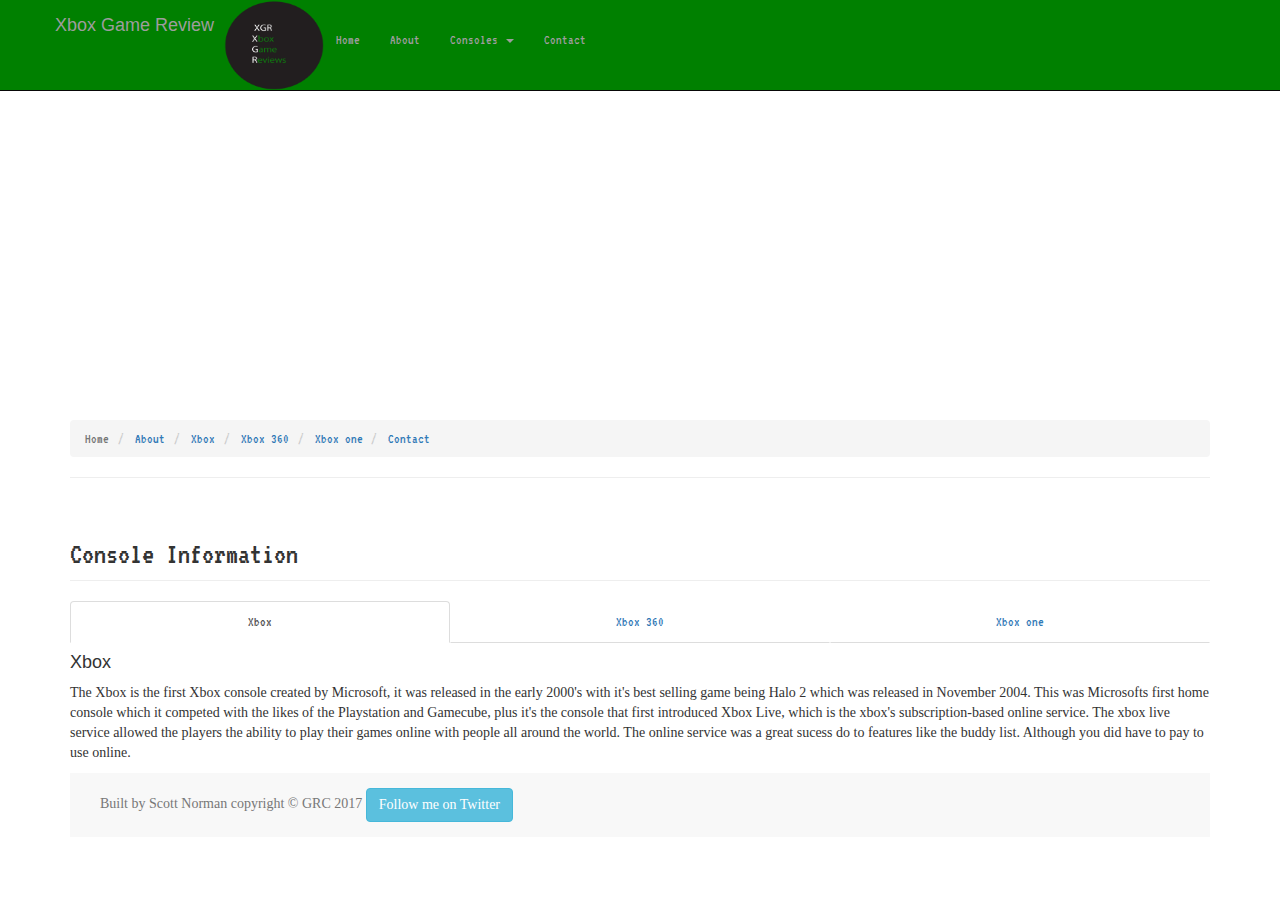
==== index.html @ 93f38dd1 "Update index.html" ====
<!DOCTYPE html>
<html lang="en">

<head>

    <meta charset="utf-8">
    <meta http-equiv="X-UA-Compatible" content="IE=edge">
    <meta name="viewport" content="width=device-width, initial-scale=1">
    <meta name="description" content="">
    <meta name="author" content="">

    <title>Xbox Game Reviews</title>

    <!-- Bootstrap Core CSS -->
    <link href="css/bootstrap.css" rel="stylesheet">

    <!-- Custom CSS -->
    <link href="css/small-business.css" rel="stylesheet">
    <link href="css/animate.css" rel="stylesheet" type="text/css">
    <link href="https://fonts.googleapis.com/css?family=Open+Sans" rel="stylesheet">
    <link href="https://fonts.googleapis.com/css?family=VT323" rel="stylesheet">

    <!-- HTML5 Shim and Respond.js IE8 support of HTML5 elements and media queries -->
    <!-- WARNING: Respond.js doesn't work if you view the page via file:// -->
    <!--[if lt IE 9]>
        <script src="https://oss.maxcdn.com/libs/html5shiv/3.7.0/html5shiv.js"></script>
        <script src="https://oss.maxcdn.com/libs/respond.js/1.4.2/respond.min.js"></script>
    <![endif]-->

</head>

<body>

    <!-- Navigation -->
    <nav class="navbar navbar-inverse navbar-fixed-top" role="navigation">
        <div class="container">
            <!-- Brand and toggle get grouped for better mobile display -->
            <div class="navbar-header">
                <button type="button" class="navbar-toggle" data-toggle="collapse" data-target="#bs-example-navbar-collapse-1">
                    <span class="sr-only">Toggle navigation</span>
                    <span class="icon-bar"></span>
                    <span class="icon-bar"></span>
                    <span class="icon-bar"></span>
                </button>
                 <a class="navbar-right"> <img src="assets/logo4.png"  class="animated rubberBand" width="100" height="90" ></a>
                <a class="navbar-brand" href=" index.html" >Xbox Game Review &nbsp</a>
                
            </div>
            <!-- Collect the nav links, forms, and other content for toggling -->
            <div class="collapse navbar-collapse" id="bs-example-navbar-collapse-1">
                <ul class="nav navbar-nav">
                    <li>
                        <a href="index.html">&nbsp Home</a>
                    </li>
                    <li>
                        <a href="About.html">About</a>
                    </li>
                     <li class="dropdown">
                        <a href="#" class="dropdown-toggle" data-toggle="dropdown">Consoles <b class="caret"></b></a>
                        <ul class="dropdown-menu">
                            <li>
                                <a href="xbox.html">Xbox</a>
                            </li>
                            <li>
                                <a href="Xbox360.html">Xbox 360</a>
                            </li>
                            <li>
                                <a href="XboxOne.html">Xbox One</a>
                            </li>
                            </ul>
                           
                    <li>
                        <a href="contact.html">Contact</a>
                    </li>
                </ul>
            </div>
            <!-- /.navbar-collapse -->
        </div>
        <!-- /.container -->
    </nav>

    <!-- Page Content -->
    <div class="container">

        <!-- Heading Row -->
        <div class="row">
            <div class="col-md-8">
                <iframe width="560" height="315" src="https://www.youtube.com/embed/UiK8Lu58iWo" frameborder="0" allowfullscreen></iframe>
                </a>
            </div>
           
        </div>
        <!-- /.row -->
        <ol class="breadcrumb">
<li class="active">Home</li>
    <li><a href="About.html">About</a></li> 
    <li><a href="xbox.html">Xbox</a></li>  
         <li><a href="Xbox360.html">Xbox 360</a></li>
              <li><a href="XboxOne.html">Xbox one</a></li>
      <li><a href="Contact.html">Contact</a></li> 
</ol>

        <hr>

         <!-- Service Tabs -->
        <div class="row">
            <div class="col-lg-12">
                <h2 class="page-header">Console Information</h2>
            </div>
            <div class="col-lg-12">

                <ul id="myTab" class="nav nav-tabs nav-justified">
                    <li class="active"><a href="#service-one" data-toggle="tab"><i class="fa fa-tree"></i> Xbox</a>
                    </li>
                    <li class=""><a href="#service-two" data-toggle="tab"><i class="fa fa-car"></i> Xbox 360</a>
                    </li>
                    <li class=""><a href="#service-three" data-toggle="tab"><i class="fa fa-support"></i> Xbox one</a>
                    </li>
                    
                </ul>

                <div id="myTabContent" class="tab-content">
                    <div class="tab-pane fade active in" id="service-one">
                        <h4>Xbox</h4>
                        <p>The Xbox is the first Xbox console created by Microsoft, it was released in the early 2000's with it's best selling game being Halo 2 which was released in November 2004. This was Microsofts first home console which it competed with the likes of the Playstation and Gamecube, plus it's the console that first introduced Xbox Live, which is the xbox's subscription-based online service. The xbox live service allowed the players the ability to play their games online with people all around the world. The online service was a great sucess do to features like the buddy list. Although you did have to pay to use online.</p>
                    </div>
                    <div class="tab-pane fade" id="service-two">
                        <h4>Xbox 360</h4>
                        <p>The Xbox 360 is the second installment created by Microsoft and the successor of the first Xbox it was released in November 2005 to compete with the Playstation 3 and the Nintendo Wii.The Xbox 360 expanded on Xbox live service with the ability to stream multimedia content and later the ability to purchase and stream music,televison programs and films by the Xbox music and Xbox video services it's also the console that introduced the Xbox connect so players could play their games without a controller.</p>
                    </div>
                    <div class="tab-pane fade" id="service-three">
                        <h4>Xbox one</h4>
                        <p>The Xbox One is the third installment for the Xbox consoles created by Microsoft it's the sucessor for the Xbox 360 it has a large number of internet-based feautres, such as youtube. This was microsofts attempt to compete with the playstation 4 like the xbox 360 it also allows gamers to use the kinect to play,in june 2016 Microsoft updated the console called Xbox one S. </p>
                     
                    </div>
              
                </div>

            </div>
        </div>
        
        <!--contact modal button-->
        
          <!--Modal Gallery-->
     <div class="modal fade" id="Contact" role="dialog">
        <div class="modal-dialog">
            <div class="modal-content">
            <!--modal header-->
                <div class="modal-header">
                </div>
            <!--modal body-->
            <div class="modal-body">
                </div>
            <!--modal footer-->
            <div class="modal-footer">
                <a class="btn btn-default" data-dismiss="modal">close</a>
            </div>
            </div>
        </div>
    </div>
        
     <!--footer Start--> <!-- defualt-fixed bottom is the position of the second contact button and built by Scott text-->
     <div class="navbar-default navbar-Static-bottom">
         <div class="container">
   <p class="navbar-text">Built by Scott Norman copyright &copy; GRC 2017 <a class="btn btn-info" href="https://www.twitter.com/scott7norman5" target="_blank">Follow me on Twitter</a></p>      
         </div>
     </div>
    <!-- footer END-->
    </div>
    <!-- /.container -->

    <!-- jQuery -->
    <script src="js/jquery.js"></script>

    <!-- Bootstrap Core JavaScript -->
    <script src="js/bootstrap.min.js"></script>

</body>

</html>
---- css/small-business.css ----
/*!
 * Start Bootstrap - Small Business (http://startbootstrap.com/)
 * Copyright 2013-2016 Start Bootstrap
 * Licensed under MIT (https://github.com/BlackrockDigital/startbootstrap/blob/gh-pages/LICENSE)
 */

body {
    padding-top: 70px; /* Required padding for .navbar-fixed-top. Change if height of navigation changes. */
}

.navbar-fixed-top .nav {
    padding: 15px 0;
}

.navbar-fixed-top .navbar-brand {
    padding: 0 15px;
 
}

footer {
    padding: 30px 0;
}

@media(min-width:768px) {
    body {
        padding-top: 100px; /* Required padding for .navbar-fixed-top. Change if height of navigation changes. */
    }

    .navbar-fixed-top .navbar-brand {
        padding: 15px 0;
        
    }
}

body {
    background-color: White;
}

p {
    font-family: 'OpenSans';
}
li {
    font-family: 'VT323';
}
h2 {
    font-family: 'VT323';
}
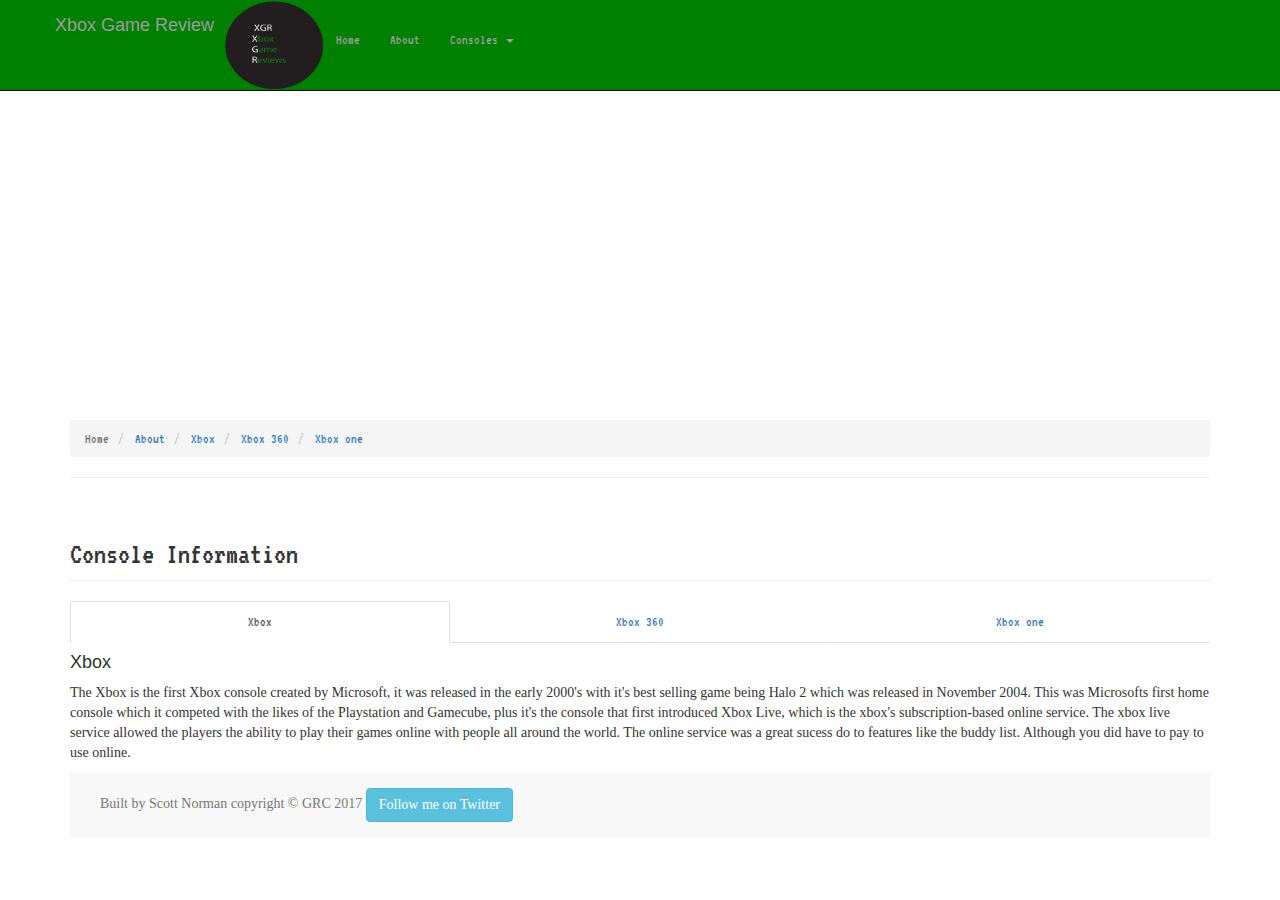
==== commit 88193fbc: "Contact Changed" ====
--- a/index.html
+++ b/index.html
@@ -69,9 +69,6 @@
                             </li>
                             </ul>
                            
-                    <li>
-                        <a href="contact.html">Contact</a>
-                    </li>
                 </ul>
             </div>
             <!-- /.navbar-collapse -->
@@ -97,7 +94,6 @@
     <li><a href="xbox.html">Xbox</a></li>  
          <li><a href="Xbox360.html">Xbox 360</a></li>
               <li><a href="XboxOne.html">Xbox one</a></li>
-      <li><a href="Contact.html">Contact</a></li> 
 </ol>
 
         <hr>
